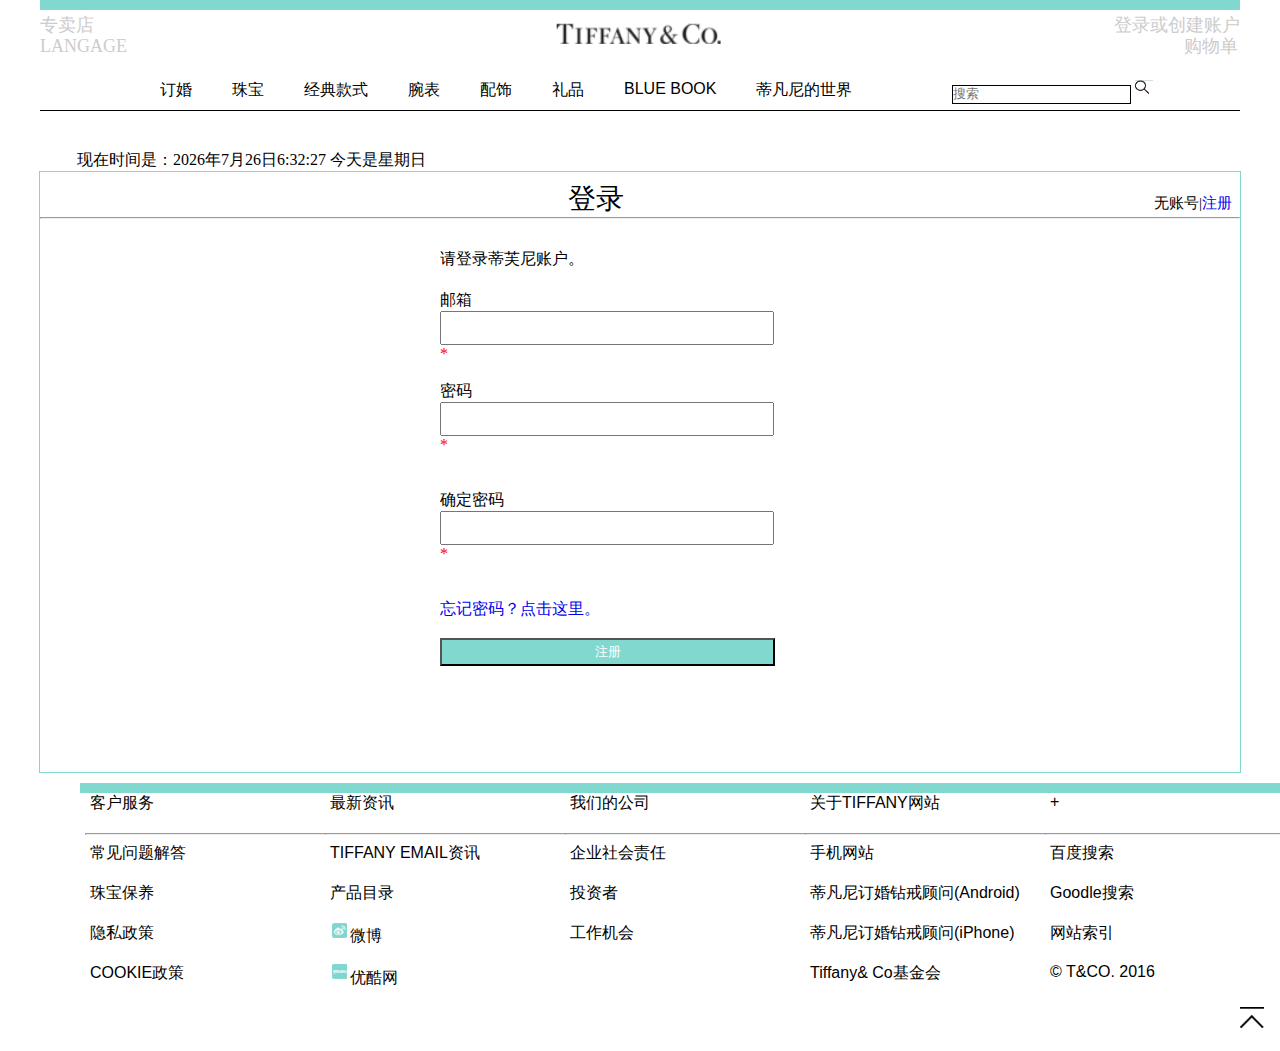
==== log.html @ 5d27f3d4 "upload agaain" ====
<!DOCTYPE html PUBLIC "-//W3C//DTD XHTML 1.0 Transitional//EN" "http://www.w3.org/TR/xhtml1/DTD/xhtml1-transitional.dtd">
<html xmlns="http://www.w3.org/1999/xhtml">
<head>
<meta http-equiv="Content-Type" content="text/html; charset=utf-8" />
<title>登录</title>
<script language="JavaScript" src="js/mydate.js"></script>
<link type="text/css" rel="stylesheet" href="style/first.css"/>
<script type="text/javascript">
		function toRed(o){
			o.style.borderColor="#ff0000";
			}
		function toGrey(o){
			o.style.borderColor="#cccccc";
			}
		function checkForm(){
			if(checkUserPass()&&checkEmail()){
				return true;
			}		
			return false;
			}
		function checkUserName(){
			var userName = document.form.userName;
			var userNameError = document.getElementById("userNameError");
			userNameError.innerHTML = "";
			if(userName.value==""||userName.value=="请输入用户名"){
			
			userNameError.innerHTML = "<span style=\"color:#ff0000;\">用户名不能为空！</span>";
			return false;
		}
		var reg=/[^0-9]$/;
		if(!userName.value.match(reg)){
			userNameError.innerHTML = "<span style=\"color:#ff0000;\">用户名不能出现数字</span>";
			return false;
			}
		return true;
	}
		function checkUserdName(){
			var userdName = document.form.userName;
			var userNamedError = document.getElementById("userdNameError");
			userNamedError.innerHTML = "";
			if(userdName.value==""||userdName.value=="请输入用户名"){
			
			userdNameError.innerHTML = "<span style=\"color:#ff0000;\">姓氏不能为空！</span>";
			return false;
		}
			return true;}
		function checkUserPass(){
		var userPass = document.form.userPass;	
		var rePass = document.form.rePass;
		var userPassError = document.getElementById("userPassError");
		var rePassError = document.getElementById("rePassError");
		userPassError.innerHTML = "";
		rePassError.innerHTML = "";
		if(userPass.value==""||userPass.value=="请输入密码（6-12位）"){
			userPassError.innerHTML = "<span style=\"color:#ff0000;\">密码不能为空！</span>";
			return false;
		}
		if(userPass.value.length<6||userPass.value.length>12){
			userPassError.innerHTML = "<span style=\"color:#ff0000;\">密码长度应为6-12位！</span>";
			return false;
		}
		if(userPass.value!=rePass.value){
			
			rePassError.innerHTML = "<span style=\"color:#ff0000;\">两次输入的密码不相同！</span>";
			return false;
		}
		return true;
	}		
		function checkEmail(){
			var email = document.form.email;
			var emailError = document.getElementById("emailError");
			emailError.innerHTML = "";
			if(email.value==""){
				emailError.innerHTML = "<span style=\"color:#ff0000;\">Email不能为空！</span>";
				return false;
		}	
			var reg = /^\w+([-+.]\w+)*@\w+([-.]\w+)*\.\w+([-.]\w+)*$/;
			if(!email.value.match(reg)){
			emailError.innerHTML = "<span style=\"color:#ff0000;\">Email格式非法！</span>";
			email.select();
			return false;
		}
			return true;
	}
		function time(){
		var now=new Date();
		var year=now.getFullYear();
		var month=now.getMonth()+1;
		var date=now.getDate();
		var hour=now.getHours();
		var minute=now.getMinutes();
		var second=now.getSeconds();
		var day=now.getDay();
		if(hour>12){
			hour=hour-12;
			}
		switch(day){
			case 1:
			 	day="星期一";
				break;
			case 2:
			 	day="星期二";
				break;
			case 3:
			 	day="星期三";
				break;
			case 4:
			 	day="星期四";
				break;
			case 5:
			 	day="星期五";
				break;
			case 6:
			 	day="星期六";
				break;
			default:
				day="星期日";
			}
			
				
			var time="现在时间是："+year+"年"+month+"月"+date+"日"+hour+
						":"+minute+":"+second+"&nbsp;"+"今天是"+day;
						
			
		document.getElementById("s").innerHTML=time;
			
			//window.setTimeout("time()",1000);
			window.setInterval("time()","1000");}
</script>
</head>

<body onload="time()">
<div id="ddd">
<div id="top" >
	<div id="dfn"></div>
		<a name="top"/>
    	<div id="logo" class="blue" >
        <ul style="padding:0px;list-style:none;line-height:20px;float:left;">
         <li><a href="" style=";font-size:18px;color:#CCC;">
        
         专卖店</a></li>
		 <li><a href="" style="font-size:18px;color:#CCC;";>LANGAGE</a></li>
		</ul>
         <a href="first.html" ><img src="images/logo.png"  float="left" style="width:180px height:80px;">
         </a>
         <ul style="padding:0px;list-style:none;line-height:20px;float:right;">
         <li><a href="" style="font-size:18px;color:#CCC;">登录或创建账户</a></li>
		 <li><a href="shopcar.html" style="margin-left:70px;font-size:18px;color:#CCC;">购物单</a></li>
		</ul>
    </div>
        
    	<div id="menu">
    	
   		 <ul>
    		<li><a href="">订婚</a>
            
            </li>
        	<li><a href="">珠宝</a></li>
        	<li><a href="">经典款式</a></li>
        	<li><a href="">腕表</a></li>
        	<li><a href="">配饰</a></li>
        	<li><a href="">礼品</a></li>
        	<li><a href="">BLUE BOOK</a></li>
        	<li><a href="" style="margin-right:100px;">蒂凡尼的世界</a></li>   
    	</ul>
   
    	
	
						
				<div id="searchrr"  >
                    <a href="#" class="cleartext"></a>					
                    <input id="searchInput"  autocomplete="off"  style="padding-bottom:2px;border:black solid 1px;" name="search" type="text" placeholder="搜索" >
                    <a href="serise.html"><img src="images/sousuo.png"  width="18" height="18" alt="Search" /></a>
                    
					
                    

				</div>
                	

						
								
                      
		</div>
        
  </div>
  <div id="s" style="padding-left:77px;padding-top:-30px;">   </div>
</div>

<div id="reg" style="width:1200px;height:600px;margin:0 auto;border:#81D8CF solid 1px;">
        <p style="padding-left:520px;font-size:28px;margin:8px;">登录
            <span style="padding-left:523px;font-size:15px">无账号|<a href="reg.html" >注册</a></span>
        </p>
           
		<hr style="margin-top:-9px;"/>
		<div id="regg" style="width:400px;height:700px;margin:0 auto;margin-top:30px;">
            <span>请登录蒂芙尼账户。</span>
                <form action="first.html" name="form" onsubmit="return checkForm()" method="post" style="margin-top:20px;">
                <table>
                    
                        
               
                 	邮箱<br/>
                      <input type="text" name="email" class="text" onmouseover="toRed(this)" onmouseout="toGrey(this)" onblur="checkEmail()" style="width:330px;height:30px;"/>
                        <div id="emailError"><span style="color:#ff0000">*</span></div>
                         <br/>     
                	密码<br/>
                    	<input type="password" name="userPass" class="text" onmouseover="toRed(this)" onmouseout="toGrey(this)" onblur="checkUserPass()" style="width:330px;height:30px;"/>
    					<div id="userPassError"><span style="color:#ff0000">*</span></div>  <br/><br/>  
                    确定密码<br/>
                    	<input type="password" name="rePass" class="text" onmouseover="toRed(this)" onmouseout="toGrey(this)" onblur="checkUserPass()" style="width:330px;height:30px;"/>
                        <div id="rePassError"><span style="color:#ff0000">*</span></div>
                        <br/><br/> 
                     <a href="first.html">忘记密码？点击这里。</a>
                     	<br/><br/> 
                 	<input type="submit" value="注册" style="width:335px;height:28px;background-color:#81D8CF;color:white;"/>
           				 	<br/><br/>
                   
        </table>            
    </form>

	</div>
	
</div>
<div id="foot">
	<div id="dfn2"></div>
    <div id="juti">
    <ul>
      <li> 
    	<ul>
       		<li>客户服务</li>
            <hr/>
        	<li><a href="">常见问题解答</a></li>
            <li><a href="">珠宝保养</a></li>
            <li><a href="">隐私政策</a></li>
            <li><a href="">COOKIE政策</a></li>
        
        </ul>
      </li>
      <li>
        <ul>
        	<li>最新资讯</li>
            <hr/>
        	<li><a href="">TIFFANY EMAIL资讯</a></li>
            <li><a href="">产品目录</a></li>
            <li><a href="http://e.weibo.com/tiffanyandco">
            		<img src="images/weibo.png"/><span style="color:#000">微博</span>
            </a></li>
            <li><a href="http://tvs.youku.com/tiffany">
            		<img src="images/youku.png"/><span style="color:#000">优酷网</span>
            </a></li>
        
        </ul>
        </li>
        <li>
        <ul>
       		<li>我们的公司</li>
            <hr/>
        	<li><a href="">企业社会责任</a></li>
            <li><a href="">投资者</a></li>
            <li><a href="">工作机会</a></li>
        
        </ul>
        </li>
        <li>
        <ul>
        	<li>关于TIFFANY网站</li>
            <hr/>
        	<li><a href="">手机网站</a></li>
            <li><a href="">蒂凡尼订婚钻戒顾问(Android)</a></li>
            <li><a href="">蒂凡尼订婚钻戒顾问(iPhone)</a></li>
            <li><a href="">Tiffany& Co基金会 </a></li>
        
        </ul>
       </li>
       <li>
        <ul>
        	<li>+</li>
            <hr/>
        	<li><a href="">百度搜索</a></li>
            <li><a href="">Goodle搜索</a></li>
            <li><a href="">网站索引</a></li>
            <li><a href="">© T&CO. 2016</a></li>
        
        </ul>
    </li>
    </ul>
    
    
   
</div>
</div >
<div id="mao" style="float:right;"><a href="#top"/><img src="images/fanhui.png" ></div>
</body>
</html>
---- style/first.css ----
@charset "utf-8";
/* CSS Document */
body, div, dl, dt, dd, ul, ol, nl, li, h1, h2, h3, h4, h5, h6, p, span, a, b, strong, object, iframe, label, img, select, form, input, textarea, table, caption, tbody, tfoot, thead, tr, th, td, article, aside, canvas, details, figcaption, figure, footer, header, hgroup, menu, nav, section, summary, time, mark, audio, video {margin:0;padding:0}
article, aside, details, figcaption, figure, footer, header, hgroup, menu, nav, section {display:block}
table {border-collapse:collapse;border-spacing:0}
a {text-decoration:none} 
a:hover {text-decoration:underline}
ul, ol {list-style:none outside none} 
fieldset, img {border:0 none}
textarea {resize:none}
input:focus, select:focus, textarea:focus {outline:0 none}

a:link{
	
	text-decoration:none;}
a:visited{
	color:#000;}
a:hover{
	color:#81D8CF;
	}



	
	
ul li ul li{
	float:none;	
	}
ul li div {
	display:inline;}
#logo ul{
	margin-top:15px;
	}


.blue ul li {
	color:#81D8CF;
	}

	
#top{
	width:1200px;
	height:150px;
	margin:0 auto;	
	}
#dfn{
	width:1200px;
	height:10px;
	background-color:#81D8CF;
	position:fixed;
	}
#logo
{
	
	height:80px;
	
	
	}
#logo img{
	margin:0 auto;
	padding-left:400px;
	height:70px;
	}
#menu{
	width:1200px;
	height:30px;
	margin:0 auto;	
	border-bottom:black solid 1px;
	
	}
#menu ul{
	list-style:none;
	padding-left:80px;}
#menu ul li{
	float:left;
	padding-left:40px;
	font-family:Verdana, Geneva, sans-serif;
	color:black;
	
	}
#main{
	width:1200px;
	height:2000px;
	margin:0 auto;
	
	
}
#picbox{
	height:550px;
	margin-buttom:20px;
	
	}
pic img{
	height:200px;
	
	}
#story{
	width:1200px;
	height:491px;
	
	}
#two{
	width:1200px;
	height:491px;
	
	}
#twoleft{
	float:left;	
	
	width:690px;
	height:491px;
	margin-left:20px;
	}
#tworight{
	float:right;	
	margin-right:25px;
	width:440px;
	height:491px;
	
	}	
#show{
	width:1200px;
	height:480px;
	margin-top:10px;
	
	
	
	}
#meizuan{
	width:1200px;
	height:180px;
	font-size:30px;
	
	line-height:150px;
	
	
	
	
	}
#showmeizuan{
	width:1200px;
	height:240px;
	
	}

#showmeizuan ul{
	list-style:none;
	}
#showmeizuan ul li{
	float:left;
	font-family:Verdana, Geneva, sans-serif;
	color:black;
	height:220px;
	width:230px;
	margin-left:5px;
	
		}

#foot{
	width:1200px;
	height:200px;
	margin-top:10px;
	margin-left:80px;
	
	
	}
#dfn2{
	width:1200px;
	height:10px;
	background-color:#81D8CF;
	}
#juti ul{
	list-style:none;
	}
#juti ul li{
	float:left;
	font-family:Verdana, Geneva, sans-serif;
	color:black;
	height:40px;
	width:235px;
	margin-left:5px;
	
		}
#juti ul li hr{
	width:239px;}
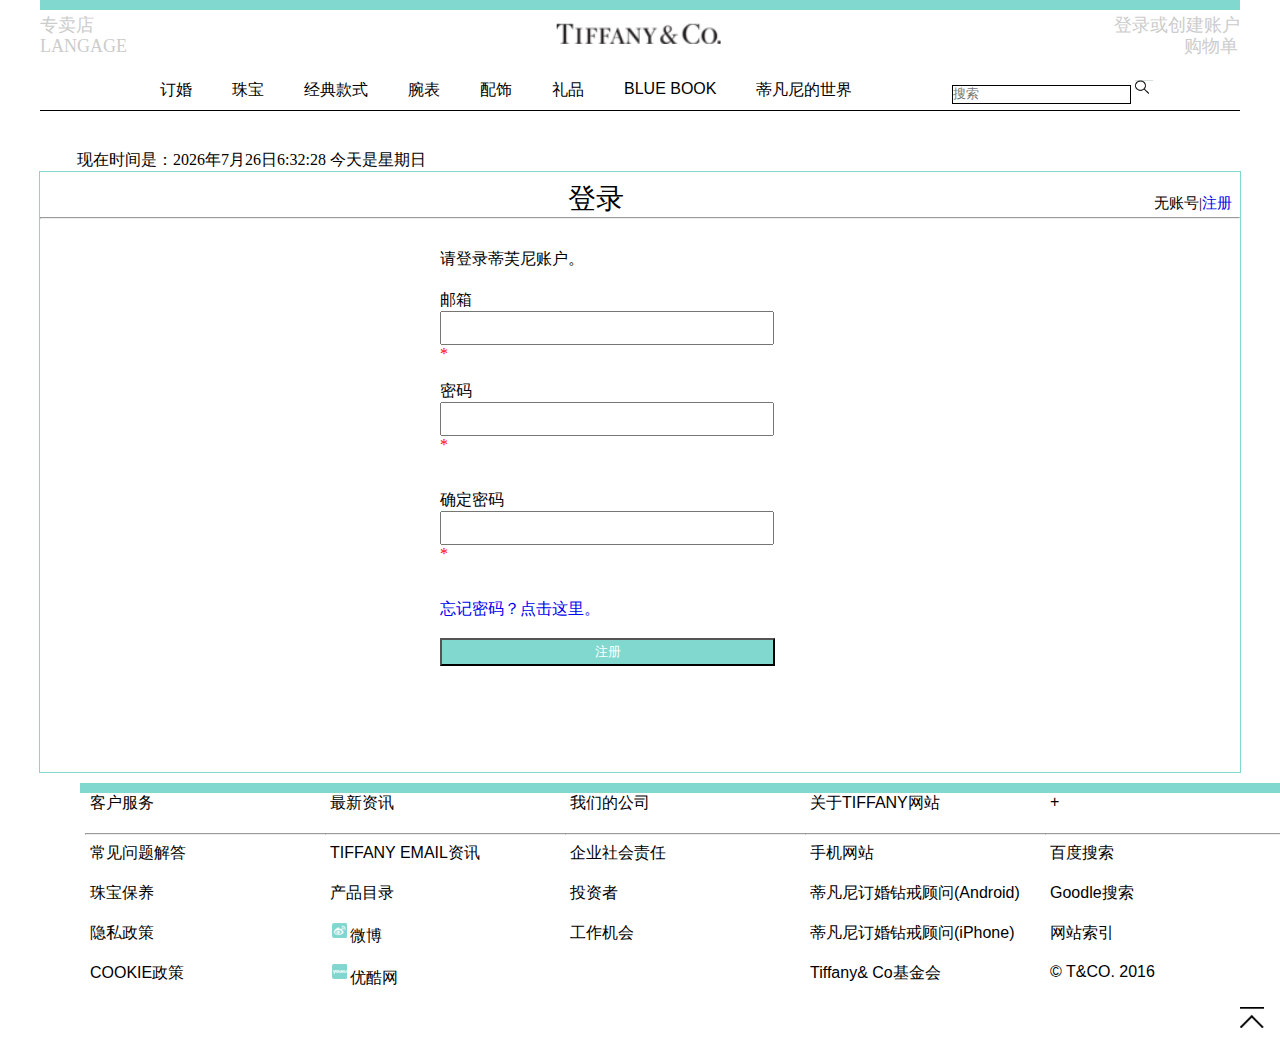
==== commit 85359f23: "Update log.html" ====
--- a/log.html
+++ b/log.html
@@ -141,7 +141,7 @@
          专卖店</a></li>
 		 <li><a href="" style="font-size:18px;color:#CCC;";>LANGAGE</a></li>
 		</ul>
-         <a href="first.html" ><img src="images/logo.png"  float="left" style="width:180px height:80px;">
+         <a href="index.html" ><img src="images/logo.png"  float="left" style="width:180px height:80px;">
          </a>
          <ul style="padding:0px;list-style:none;line-height:20px;float:right;">
          <li><a href="" style="font-size:18px;color:#CCC;">登录或创建账户</a></li>
